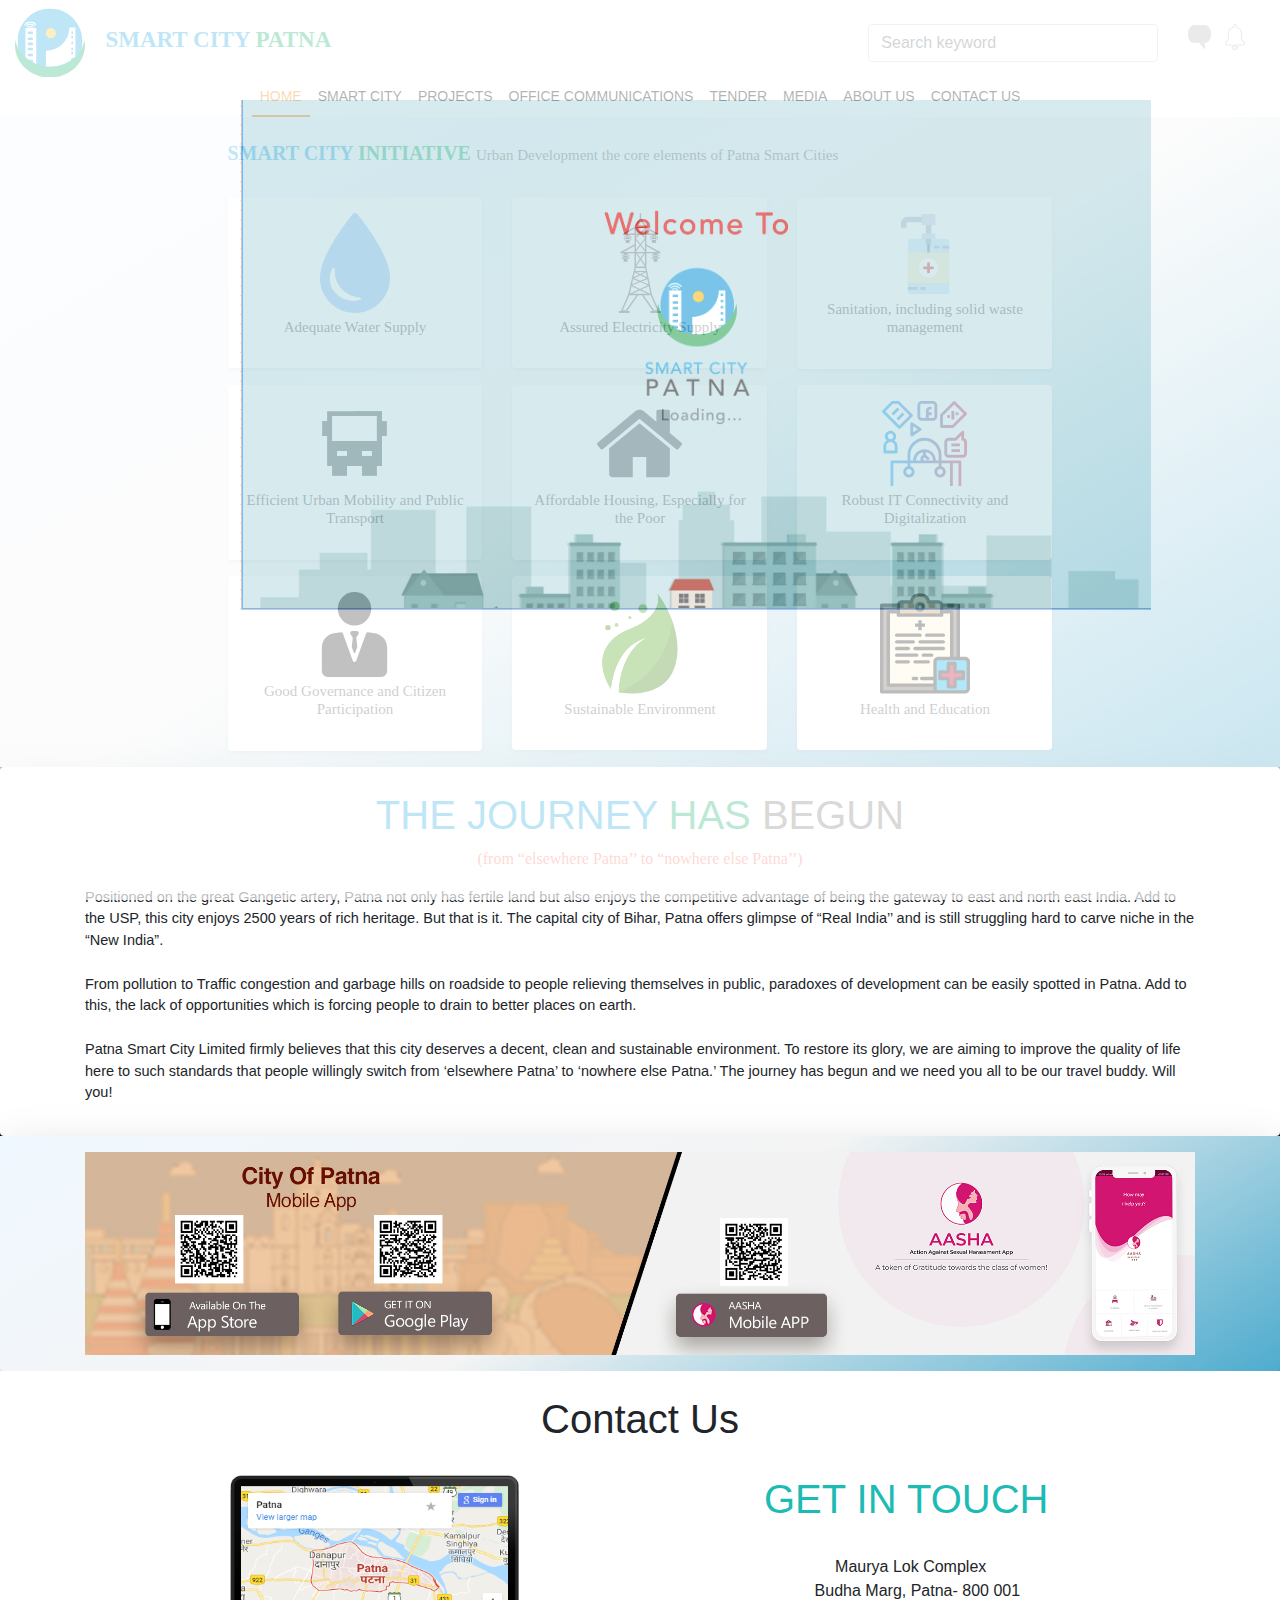
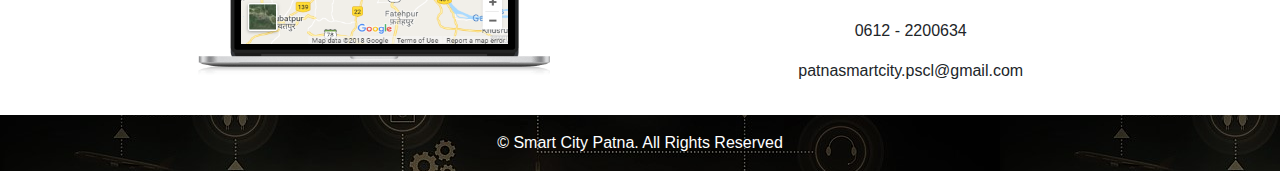
==== index.html @ ef5674e9 "navbar changes" ====
<!DOCTYPE html>
<html lang="en">
<head>
    
    <link rel="stylesheet" href="https://use.fontawesome.com/releases/v5.8.1/css/all.css" integrity="sha384-50oBUHEmvpQ+1lW4y57PTFmhCaXp0ML5d60M1M7uH2+nqUivzIebhndOJK28anvf" crossorigin="anonymous">
    <link rel="stylesheet" href="css/custom.css">
    <link rel="stylesheet" href="animate/animate.css">
    <link rel="stylesheet" href="boot/css/bootstrap.min.css">
    <meta charset="UTF-8">
    <meta name="viewport" content="width=device-width, initial-scale=1.0">
    <meta http-equiv="X-UA-Compatible" content="ie=edge">
    <title>Smart city Patna</title>
</head>
<body  style="background-image:url(images/smartcity.jpeg);"> 
    <div id="loading">
        <img id="loading-image" src="images/laod.png" alt="Loading..." />
    </div>
    <header style="background-color:#ffffff">
        <div class="container-fluid">
            <div class="row">
                <div class="col-md-8 mt-2 col-sm-12 col-12">
                    
                        <img src="images/icon.svg" alt="" height="70px" width="70px" >
                    
                <!-- </div>
                <div class="col-md-7 col-xs-11 col-11 mt-4"> -->
                    <span class="ml-3 " style="color:#28aae1;font-family: ProximaNova;font-weight: bold;font-size: 23px;">SMART CITY <span style="color:#21b473" class="animated flash infinite">PATNA</span></span>
                </div>
                <div class="col-md-4 col-xs-12 col-12">
                    <div class="row">
                        <div class="col-9 mt-4">
                            <div class="form-group has-search">
                                <!-- <i class="fa fa-search form-control-feedback"></i> -->
                                <input type="text" class="form-control" placeholder="Search keyword" name="">
                            </div>
                       </div>
                       <div class="col-3 mt-4"><img src="images/message.svg"> 
                        &nbsp; <img src="images/bell.svg">
                    </div>
                </div>
            </div>
        </div>
        <nav class="navbar navbar-expand-lg justify-content-end pb-0 mb-0 pt-0 mt-0 navbar-light " >
            <button class="navbar-toggler navbar-toggle-right mb-3" type="button" data-toggle="collapse" data-target="#collapsibleNavbar">
                <span class="navbar-toggler-icon"></span>
            </button>
            <div class="collapse navbar-collapse justify-content-center" id="collapsibleNavbar">
                <ul class="navbar-nav" style="font-size:14px">
                    <!-- <li class="nav-item active ">
                        <a href="#" class="nav-link ">HOME</a>
                    </li> -->
                    <li class="nav-item active">
                        <a class="nav-link" href="#"   data-toggle="dropdown" aria-haspopup="true" aria-expanded="false">HOME 
                        </a>
                    </li>                    
                    <li class="dropdown nav-item">
                        <a class="nav-link" href=""   data-toggle="dropdown"aria-haspopup="true" aria-expanded="false">SMART CITY
                        </a>
                        <ul class="dropdown-menu">
                          <li><a class="dropdown-item" href="#">what is smart city</a></li>
                          <li><a class="dropdown-item" href="#">smart city mission</a></li>
                          <li><a class="dropdown-item" href="#">city profile</a></li>
                          <li><a class="dropdown-item" href="#">city vision and goals</a></li>
                          <li><a class="dropdown-item" href="#">partners</a></li>
                        </ul>
                    </li> 
                    <li  class="dropdown nav-item">
                        <a class="nav-link" href=""   data-toggle="dropdown">PROJECTS
                        </a>
                        <ul class="dropdown-menu">
                          <li><a class="dropdown-item" href="#">Area based development project</a></li>
                          <li><a class="dropdown-item" href="#">pan city project</a></li>
                        </ul>
                    </li> 
                    <li class="dropdown nav-item">
                        <a class="nav-link" href=""   data-toggle="dropdown">OFFICE COMMUNICATIONS
                        </a>
                        <ul class="dropdown-menu">
                          <li><a class="dropdown-item" href="#">Office orders</a></li>
                          <li><a class="dropdown-item" href="#">Notices</a></li>
                        </ul>
                    </li> 
                    <li class="dropdown nav-item">
                        <a class="nav-link" href=""  data-toggle="dropdown">TENDER
                        </a>
                        <ul class="dropdown-menu">
                          <li><a class="dropdown-item" href="#">Tenders open</a></li>
                          <li><a class="dropdown-item" href="#">Tenders closed</a></li>
                        </ul>
                    </li> 
                    <li class="dropdown nav-item">
                        <a class="nav-link" href=""  data-toggle="dropdown">MEDIA
                        </a>
                        <ul class="dropdown-menu">
                          <li><a class="dropdown-item" href="#">photo gallery</a></li>
                          <li><a class="dropdown-item" href="#">video gallery</a></li>
                        </ul>
                    </li> 
                    <li class="nav-item dropdown">
                        <a href="#" class="nav-link" data-toggle="dropdown">ABOUT US</a>
                        <ul class="dropdown-menu">
                          <li><a class="dropdown-item" href="#">Patna smart City Limited</a></li>
                          <li><a class="dropdown-item" href="#">Board of Directors</a></li>
                          <li><a class="dropdown-item" href="#">Team PSCL</a></li>

                        </ul>
                    </li>
                    <li class="nav-item dropdown">
                        <a href="#" class="nav-link" data-toggle="dropdown">CONTACT US</a>
                        <ul class="dropdown-menu">
                          <li><a class="dropdown-item" href="#">Contact Us</a></li>
                          <li><a class="dropdown-item" href="#">RTI</a></li>
                          <li><a class="dropdown-item" href="#">Grieavnce Registration</a></li>

                        </ul>
                    </li>               
                </ul>
            </div>
        </nav>
    </header>
    <main  style="background-image: linear-gradient(-30deg, rgb(79, 172, 206) 0%, #f4f4f4 50%, #F0F8FF 100%)"> 
        <div class="container ">
            <div class="row justify-content-md-center">
                <div class="col-md-9 mt-4">
                    <h3 style="color:#28aae1;font-family: ProximaNova;font-weight: bold;font-size: 20px;">SMART CITY <span style="color:#21b473;">INITIATIVE</span> <span style="font-size:15px;color: #767676;font-stretch: normal;line-height: 1.24;letter-spacing: normal;font-weight: 500">Urban Development the core elements of Patna Smart Cities</span></h3><br>
                   <div class="row">
                       <div class="col-md-4 sectionimg animated fadeInLeft">
                            <div class="text-center shadow-sm p-3 mb-3  bg-white rounded">
                                <img src="images/water-supply.svg" alt="" height="100px" width="100px">
                                <p>Adequate Water Supply</p>
                            </div>
                        </div>
                        <div class="col-md-4 sectionimg animated fadeInLeft">
                            <div class="text-center shadow-sm p-3 mb-3  bg-white rounded">
                                <img src="images/electricity.svg" alt="" height="100px" width="100px">
                                 <p>Assured Electricity Supply</p>
                            </div>
                        </div>
                        <div class="col-md-4 sectionimg animated fadeInLeft">
                            <div class="text-center shadow-sm p-3 mb-3  bg-white rounded">
                                <img src="images/sanitation.svg" alt="" height="82px" width="80px">
                                <p>Sanitation, including solid waste management </p>
                            </div>
                        </div>
                        <div class="col-md-4 sectionimg animated fadeInRight delay-1s faster">
                            <div class="text-center shadow-sm p-3 mb-3  bg-white rounded">
                                <img src="images/traffic.svg" alt="" height="85px" width="85px">
                                    <p>Efficient Urban Mobility and Public Transport </p>
                            </div>
                        </div> 
                        <div class="col-md-4 sectionimg animated fadeInRight delay-1s faster">
                            <div class="text-center shadow-sm p-3 mb-3  bg-white rounded">
                                <img src="images/housing.svg" alt="" height="85px" width="85px">
                                    <p>Affordable Housing, Especially for the Poor</p>
                            </div>
                        </div> 
                        <div class="col-md-4 sectionimg animated fadeInRight delay-1s faster">
                            <div class="text-center shadow-sm p-3 mb-3  bg-white rounded">
                                <img src="images/digital.svg" alt="" height="85px" width="85px">
                                <p>Robust IT Connectivity and Digitalization</p>
                            </div>
                        </div>
                        <div class="col-md-4 sectionimg animated fadeInLeft delay-1s faster">
                            <div class="text-center shadow-sm p-3 mb-3  bg-white rounded">
                                <img src="images/citizen.svg" alt="" height="85px" width="85px">
                                <p>Good Governance and Citizen Participation</p>
                            </div>
                        </div> 
                        <div class="col-md-4 sectionimg animated fadeInLeft  delay-1s faster">
                            <div class="text-center shadow-sm p-3 mb-3  bg-white rounded">
                                <img src="images/enviour.svg" alt="" height="103px" width="100px">
                                <p>Sustainable Environment</p>
                            </div>
                        </div> 
                        <div class="col-md-4 sectionimg animated fadeInLeft  delay-1s faster">
                            <div class="text-center shadow-sm p-3 mb-3  bg-white rounded">
                                <img src="images/health.svg" alt="" height="103px" width="100px">
                                <p>Health and Education</p>
                            </div>
                        </div>
                    </div>
                </div>
            </div>
        </div>
    </main>
    <section>
            <div class="shadow-lg p-3 pt-4 mb-0 bg-white rounded" >
                <h1 class="text-center"><span style="color: #28aae1;">THE JOURNEY</span> <span style="color: #21b473;">HAS </span> <span 
                    style="color: gray;" >BEGUN </span></h1>
                <p class="text-center  " style="color:#FA8072; font-family: ProximaNova; font-size: 16px;">(from “elsewhere Patna’’ to “nowhere else Patna’’)</p>
                <p class="container journey animated zoomIn" >Positioned on the great Gangetic artery, Patna not only has fertile land but also enjoys the competitive advantage of being the gateway to east and north east India. Add to the USP, this city enjoys 2500 years of rich heritage. But that is it. The capital city of Bihar, Patna offers glimpse of “Real India’’ and is still struggling hard to carve niche in the “New India”.<br><br>

                From pollution to Traffic congestion and garbage hills on roadside to people relieving themselves in public, paradoxes of development can be easily spotted in Patna. Add to this, the lack of opportunities which is forcing people to drain to better places on earth.<br><br>
                        
                Patna Smart City Limited firmly believes that this city deserves a decent, clean and sustainable environment. To restore its glory, we are aiming to improve the quality of life here to such standards that people willingly switch from ‘elsewhere Patna’ to ‘nowhere else Patna.’
                        
                        The journey has begun and we need you all to be our travel buddy. Will you!
                </p>
            </div>
            <div  style="background-image: linear-gradient(-30deg, rgb(79, 172, 206) 0%, #f4f4f4 50%, #F0F8FF 100%)" >
                <div class="shadow-lg p-3   rounded">
                    <div class="container animated bounce">
                        <img src="images/footer.jpg" alt="" class="img-fluid ">
                    </div>
                </div>        
            </div>
            <div class=" p-3 pt-4 mb-0 bg-white " >
                <div class="row">
                    <div class="col-12">
                        <h1 class="text-center">Contact Us</h1>
                    </div>
                </div>
                <div class="row mt-3">
                    <div class="col-md-1"></div>
                    <div class="col-md-5 mt-2 col-sm-12 col-12 text-center" >
                        <img src="images/laptop.png" width="70%"" height="90%" >
                    </div>
                    <div class=" col-md-5 mt-2 col-sm-12 col-12 text-center">
                        <h1 style="color: #1cbbb4;">GET IN TOUCH </h1><br>
                        <P><span><i class="fa fa-map-marker" style="color: #1cbbb4;"></i></span>&nbsp; Maurya Lok Complex <br> &nbsp;&nbsp;&nbsp;&nbsp; Budha Marg, Patna- 800 001</P>
                        <p><span><i class="fa fa-phone" style="color: #1cbbb4;"></i></span>&nbsp; 0612 - 2200634</p>
                        <p><span><i class="fa fa-envelope" style="color: #1cbbb4;"></i></span>&nbsp; patnasmartcity.pscl@gmail.com</p>
                    </div>
                    <div class="col-md-1"></div>
                </div>
            </div>
    </section>
    <footer>
        <p class="text-center pt-3" style="color: white;">&copy Smart City Patna. All Rights Reserved </p>
    </footer>
    <script
    src="https://code.jquery.com/jquery-3.4.0.js"
    integrity="sha256-DYZMCC8HTC+QDr5QNaIcfR7VSPtcISykd+6eSmBW5qo="
    crossorigin="anonymous"></script>    
    <script src="js/custom.js"></script>
    <script type="text/javascript" src="boot/js/bootstrap.min.js"></script>
</body>
</html>
---- css/custom.css ----
#loading {
    width: 100%;
    height: 100%;
    top: 0;
    left: 0;
    position: fixed;
    display: block;
    opacity: 0.7;
    background-color: #fff;
    z-index: 99;
    text-align: center;
 }
 
 #loading-image {
   position: absolute;
   top: 100px;
   left: 240px;
   z-index: 100;
 }
 .bk{
   color: #000000;
 }
 .active{
   border-bottom: 2px solid #ea8b01;
 }
.sectionimg p
{
  padding-top: 5px;
  font-family: ProximaNova;
  font-size: 15px;
  font-weight: 500;
  font-style: normal;
  font-stretch: normal;
  line-height: 1.23;
  letter-spacing: normal;
  text-align: center;
  color: #5c5c5c;
}
.sectionimg :hover{
  transition: 1s;
  transform: scale(1.1);
}
.journey
{
  font-size: 14.5px!important;
    /* text-align: justify; */
    font-family: Helvetica!important;
}
.dropdown:hover>.dropdown-menu {
    display: block;
 }
.dropdown>.dropdown-toggle:active {
    pointer-events: none;
 }
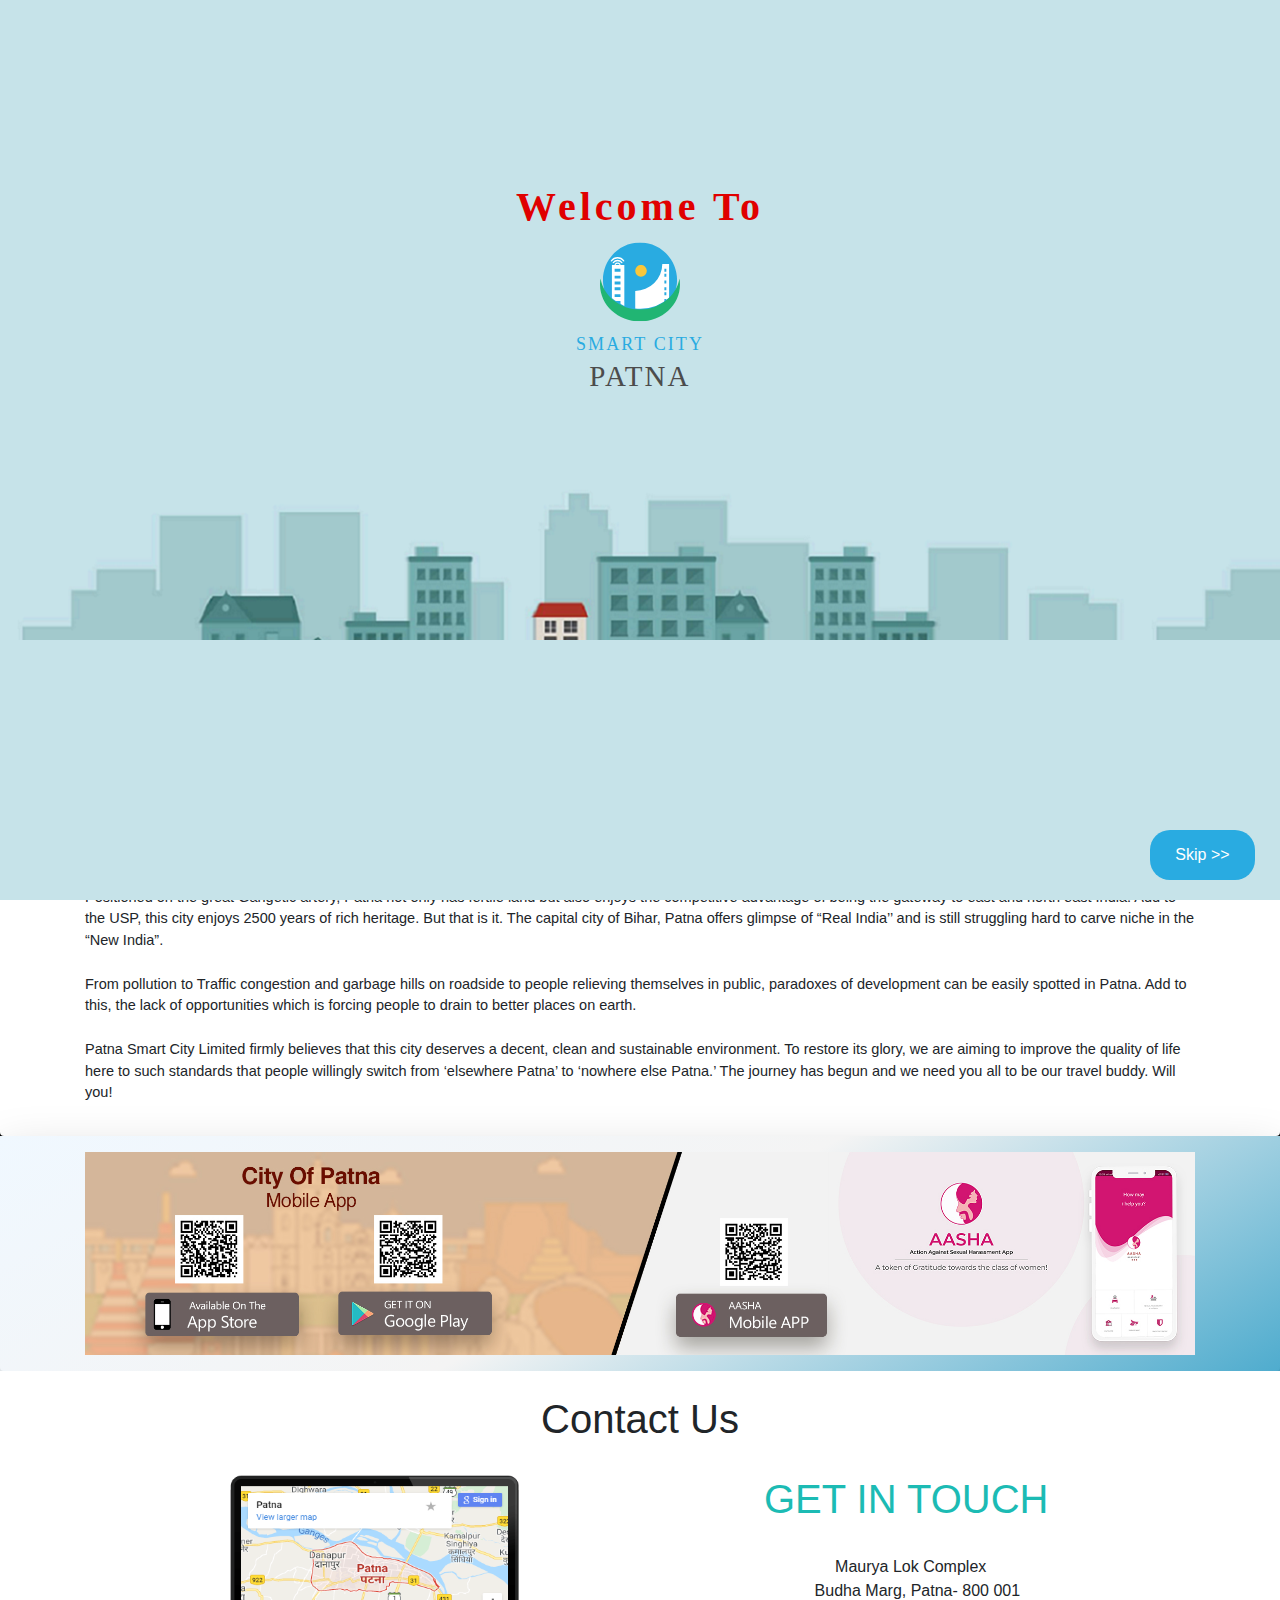
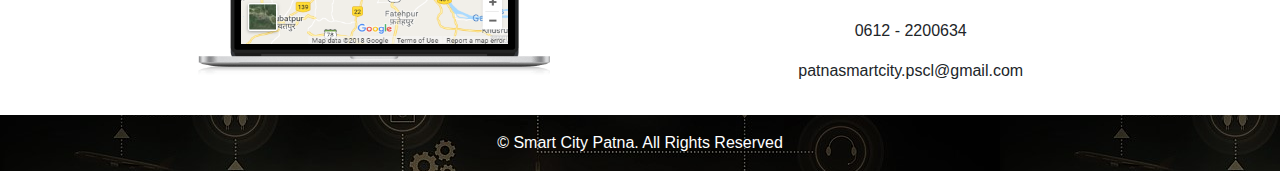
==== commit cb34e01b: "give main page" ====
--- a/index.html
+++ b/index.html
@@ -12,9 +12,13 @@
     <title>Smart city Patna</title>
 </head>
 <body  style="background-image:url(images/smartcity.jpeg);"> 
-    <div id="loading">
-        <img id="loading-image" src="images/laod.png" alt="Loading..." />
+     <div id="loading" class="text-center" style="background-image: url(images/mainpage.png); opacity: 1; height:100%; padding-top:180px; ">
+        <button  type="button" id="skipbutton" class="btn btn-info float-right" style="position:absolute; bottom:20px; right: 25px; background-color:#29abe1; height: 50px; width: 105px; border-width:0px; border-radius: 20px;" >Skip >> </button>
+        <h1 style="color:#e00000;font-family: Avenir; font-weight: 500;font-style: normal;font-stretch: normal;line-height: 1.36;letter-spacing: 4px;"><b>Welcome To</b></h1>
+        <img src="images/icon.svg" alt="" height="80px" width="80px" >
+        <p style="font-family: Avenir;font-size: 18px;font-weight: 500;font-style: normal;font-stretch: normal;line-height: 1.35;letter-spacing: 2.1px;color: #29abe1; margin-top: 10px;">SMART CITY <br><span style="font-size: 29px;color: #4c4c4c;">PATNA</span></p>
     </div>
+    <div id="rem">
     <header style="background-color:#ffffff">
         <div class="container-fluid">
             <div class="row">
@@ -49,8 +53,8 @@
                     <!-- <li class="nav-item active ">
                         <a href="#" class="nav-link ">HOME</a>
                     </li> -->
-                    <li class="nav-item active">
-                        <a class="nav-link" href="#"   data-toggle="dropdown" aria-haspopup="true" aria-expanded="false">HOME 
+                    <li class="nav-item">
+                        <a class="nav-link active" href="#"   data-toggle="dropdown" aria-haspopup="true" aria-expanded="false">HOME 
                         </a>
                     </li>                    
                     <li class="dropdown nav-item">
@@ -228,6 +232,7 @@
     <footer>
         <p class="text-center pt-3" style="color: white;">&copy Smart City Patna. All Rights Reserved </p>
     </footer>
+</div>
     <script
     src="https://code.jquery.com/jquery-3.4.0.js"
     integrity="sha256-DYZMCC8HTC+QDr5QNaIcfR7VSPtcISykd+6eSmBW5qo="
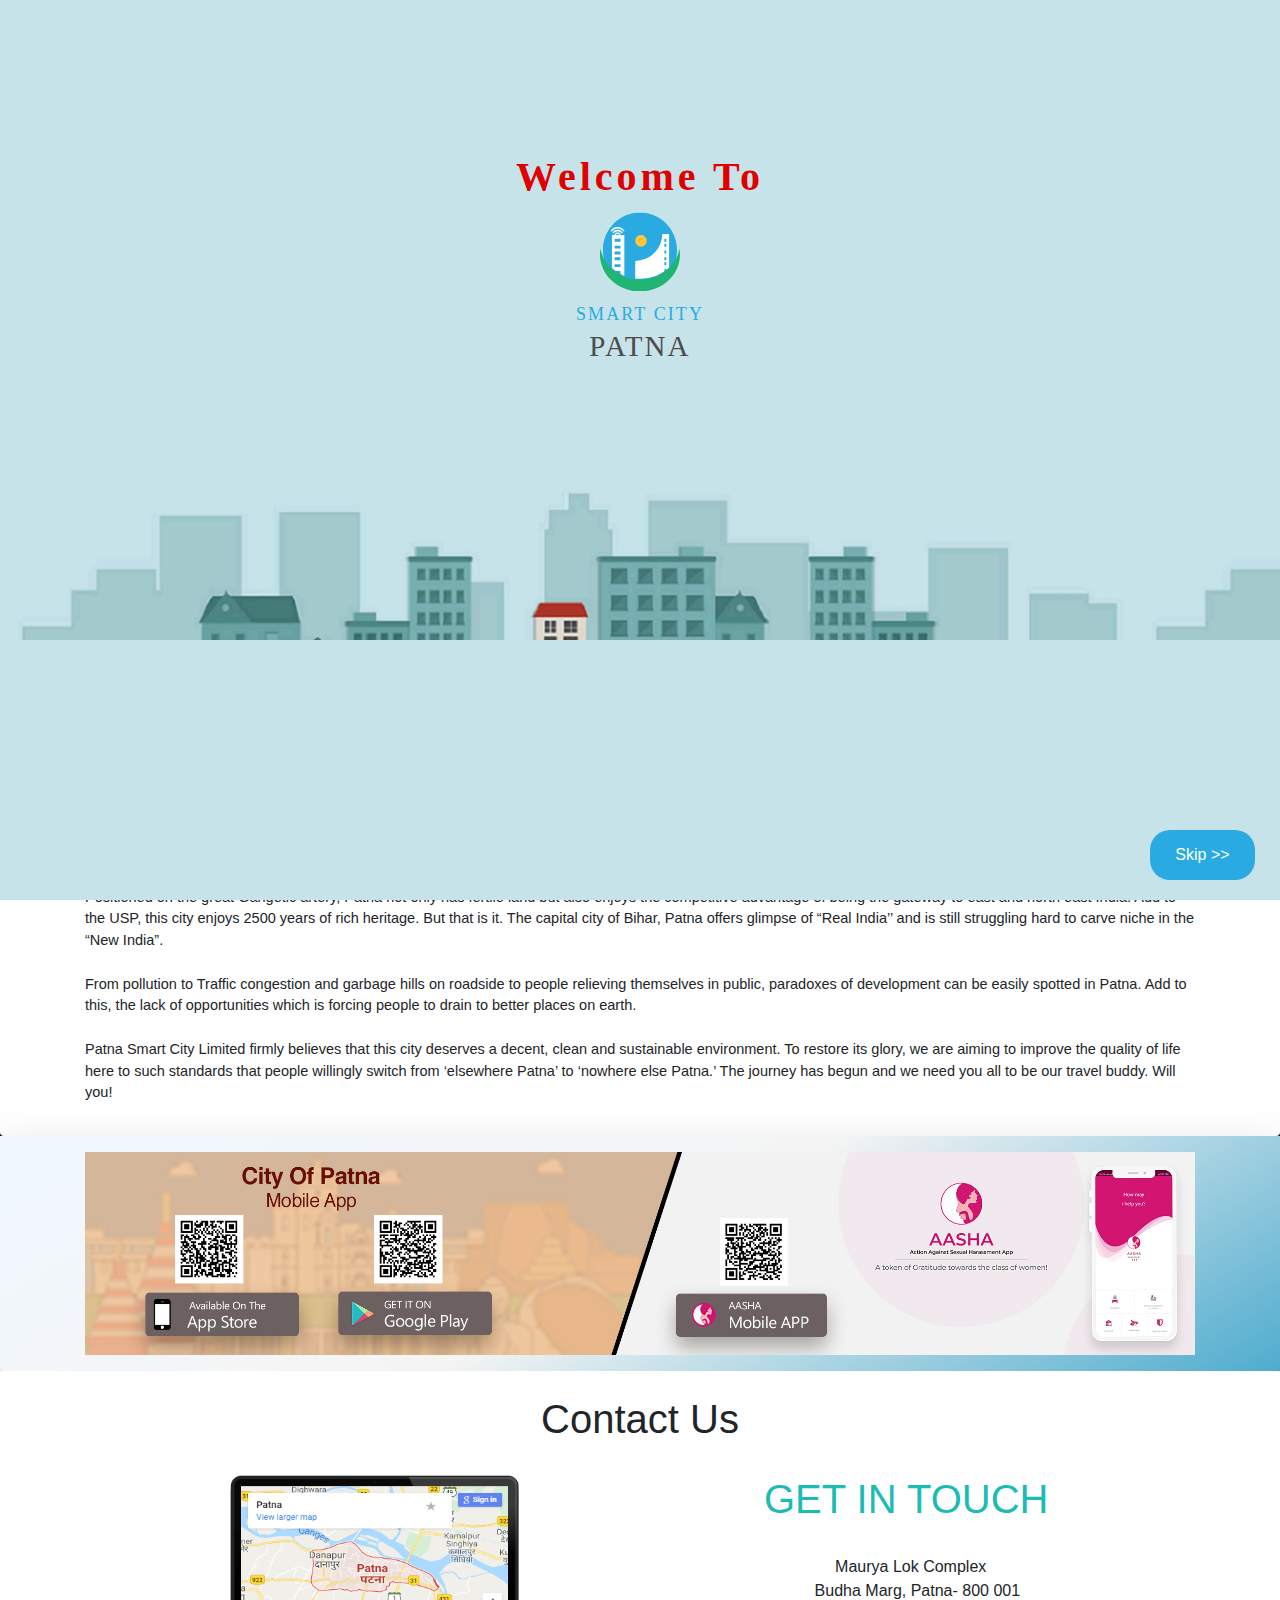
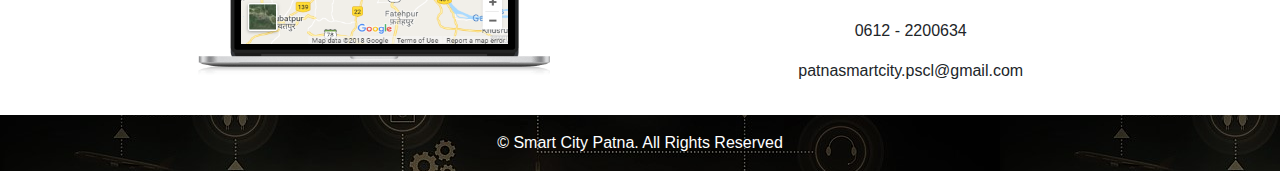
==== commit 2d1809a6: "give main content at center" ====
--- a/index.html
+++ b/index.html
@@ -12,7 +12,7 @@
     <title>Smart city Patna</title>
 </head>
 <body  style="background-image:url(images/smartcity.jpeg);"> 
-     <div id="loading" class="text-center" style="background-image: url(images/mainpage.png); opacity: 1; height:100%; padding-top:180px; ">
+     <div id="loading" class="text-center" style="background-image: url(images/mainpage.png); opacity: 1; height:100%; padding-top:150px; ">
         <button  type="button" id="skipbutton" class="btn btn-info float-right" style="position:absolute; bottom:20px; right: 25px; background-color:#29abe1; height: 50px; width: 105px; border-width:0px; border-radius: 20px;" >Skip >> </button>
         <h1 style="color:#e00000;font-family: Avenir; font-weight: 500;font-style: normal;font-stretch: normal;line-height: 1.36;letter-spacing: 4px;"><b>Welcome To</b></h1>
         <img src="images/icon.svg" alt="" height="80px" width="80px" >
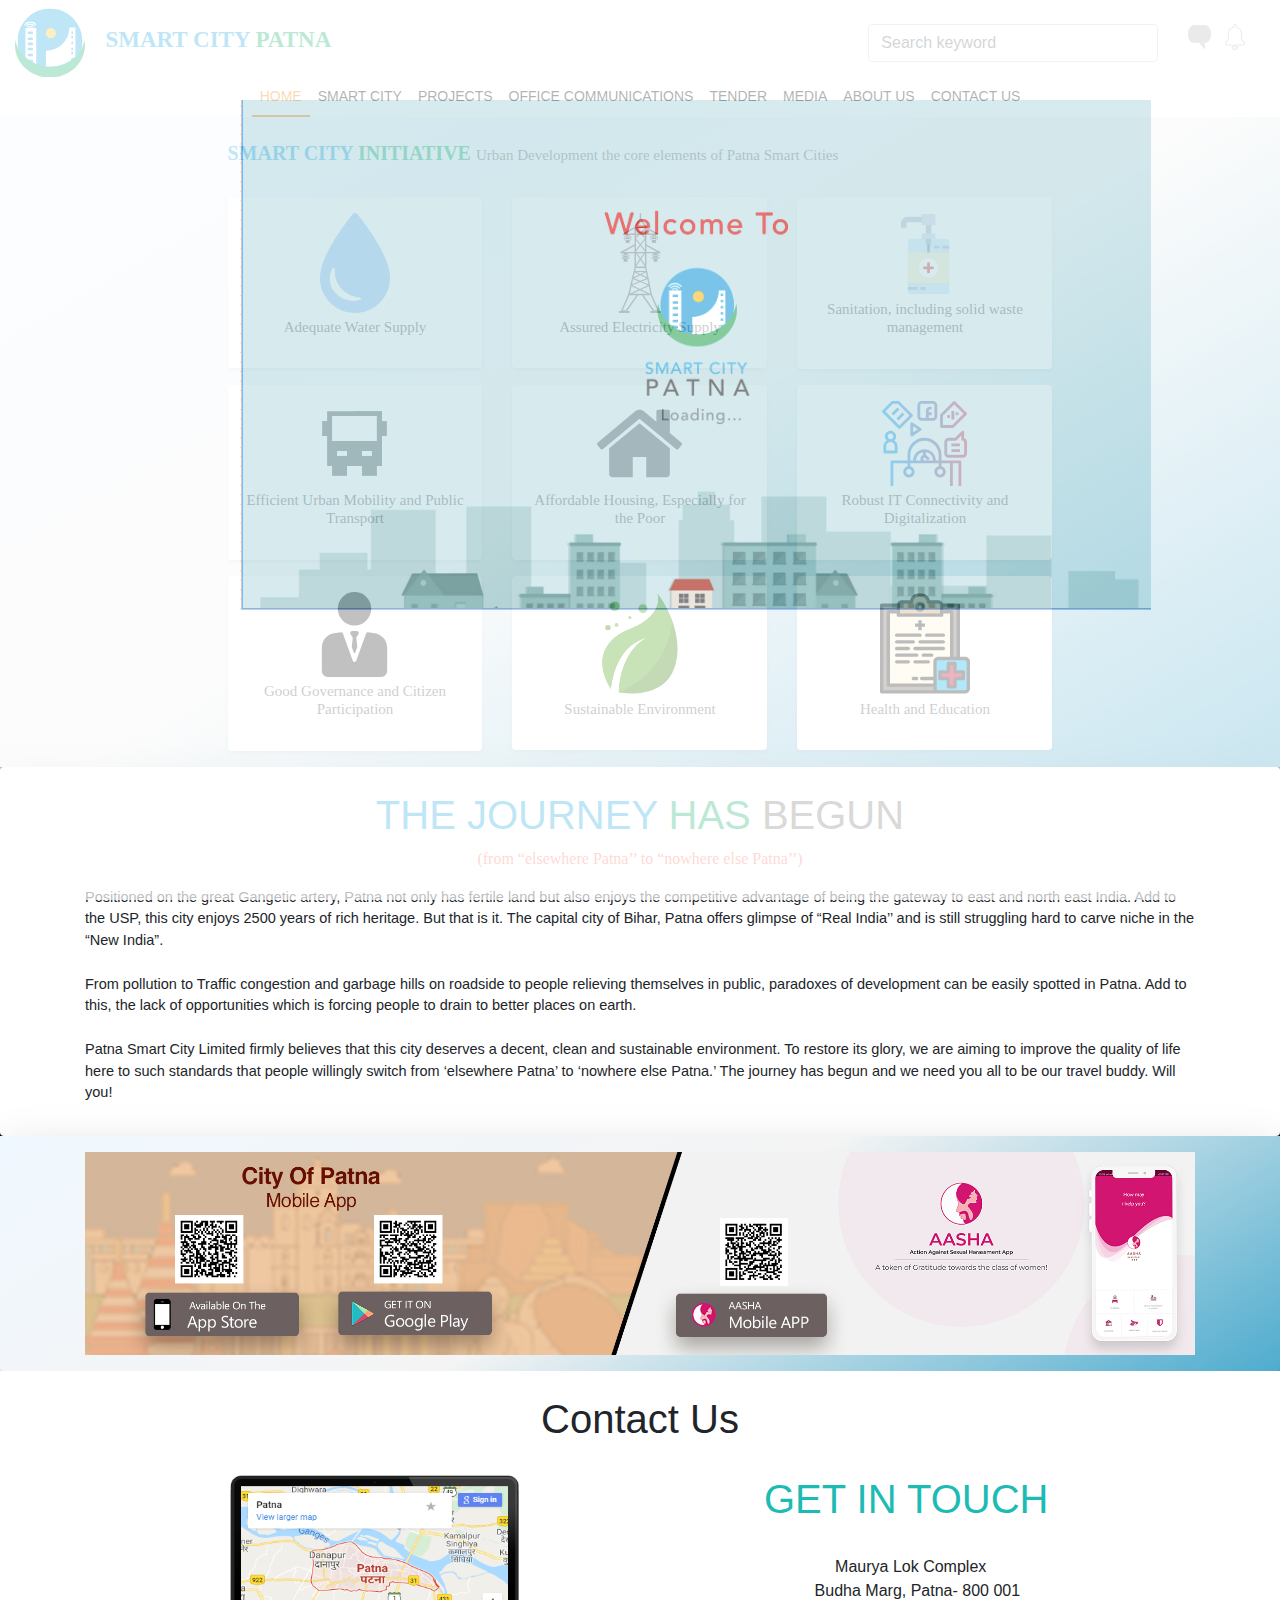
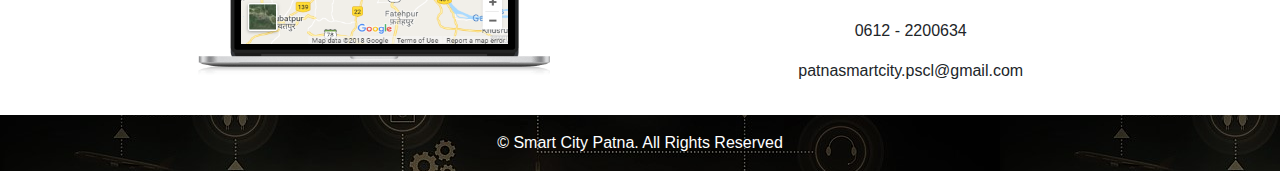
==== commit dc7c4f62: "ml dropdown" ====
--- a/index.html
+++ b/index.html
@@ -12,13 +12,9 @@
     <title>Smart city Patna</title>
 </head>
 <body  style="background-image:url(images/smartcity.jpeg);"> 
-     <div id="loading" class="text-center" style="background-image: url(images/mainpage.png); opacity: 1; height:100%; padding-top:150px; ">
-        <button  type="button" id="skipbutton" class="btn btn-info float-right" style="position:absolute; bottom:20px; right: 25px; background-color:#29abe1; height: 50px; width: 105px; border-width:0px; border-radius: 20px;" >Skip >> </button>
-        <h1 style="color:#e00000;font-family: Avenir; font-weight: 500;font-style: normal;font-stretch: normal;line-height: 1.36;letter-spacing: 4px;"><b>Welcome To</b></h1>
-        <img src="images/icon.svg" alt="" height="80px" width="80px" >
-        <p style="font-family: Avenir;font-size: 18px;font-weight: 500;font-style: normal;font-stretch: normal;line-height: 1.35;letter-spacing: 2.1px;color: #29abe1; margin-top: 10px;">SMART CITY <br><span style="font-size: 29px;color: #4c4c4c;">PATNA</span></p>
+    <div id="loading">
+        <img id="loading-image" src="images/laod.png" alt="Loading..." />
     </div>
-    <div id="rem">
     <header style="background-color:#ffffff">
         <div class="container-fluid">
             <div class="row">
@@ -73,7 +69,16 @@
                         </a>
                         <ul class="dropdown-menu">
                           <li><a class="dropdown-item" href="#">Area based development project</a></li>
-                          <li><a class="dropdown-item" href="#">pan city project</a></li>
+                          <li class="dropdown nav-item">
+                            <a class="nav-link" href=""   data-toggle="dropdown">pan city project</a>
+                            <ul class="dropdown-menu">
+                              <li><a class="dropdown-item" href="#">what is smart city</a></li>
+                              <li><a class="dropdown-item" href="#">smart city mission</a></li>
+                              <li><a class="dropdown-item" href="#">city profile</a></li>
+                              <li><a class="dropdown-item" href="#">city vision and goals</a></li>
+                              <li><a class="dropdown-item" href="#">partners</a></li>
+                            </ul>
+                          </li>
                         </ul>
                     </li> 
                     <li class="dropdown nav-item">
@@ -232,7 +237,6 @@
     <footer>
         <p class="text-center pt-3" style="color: white;">&copy Smart City Patna. All Rights Reserved </p>
     </footer>
-</div>
     <script
     src="https://code.jquery.com/jquery-3.4.0.js"
     integrity="sha256-DYZMCC8HTC+QDr5QNaIcfR7VSPtcISykd+6eSmBW5qo="
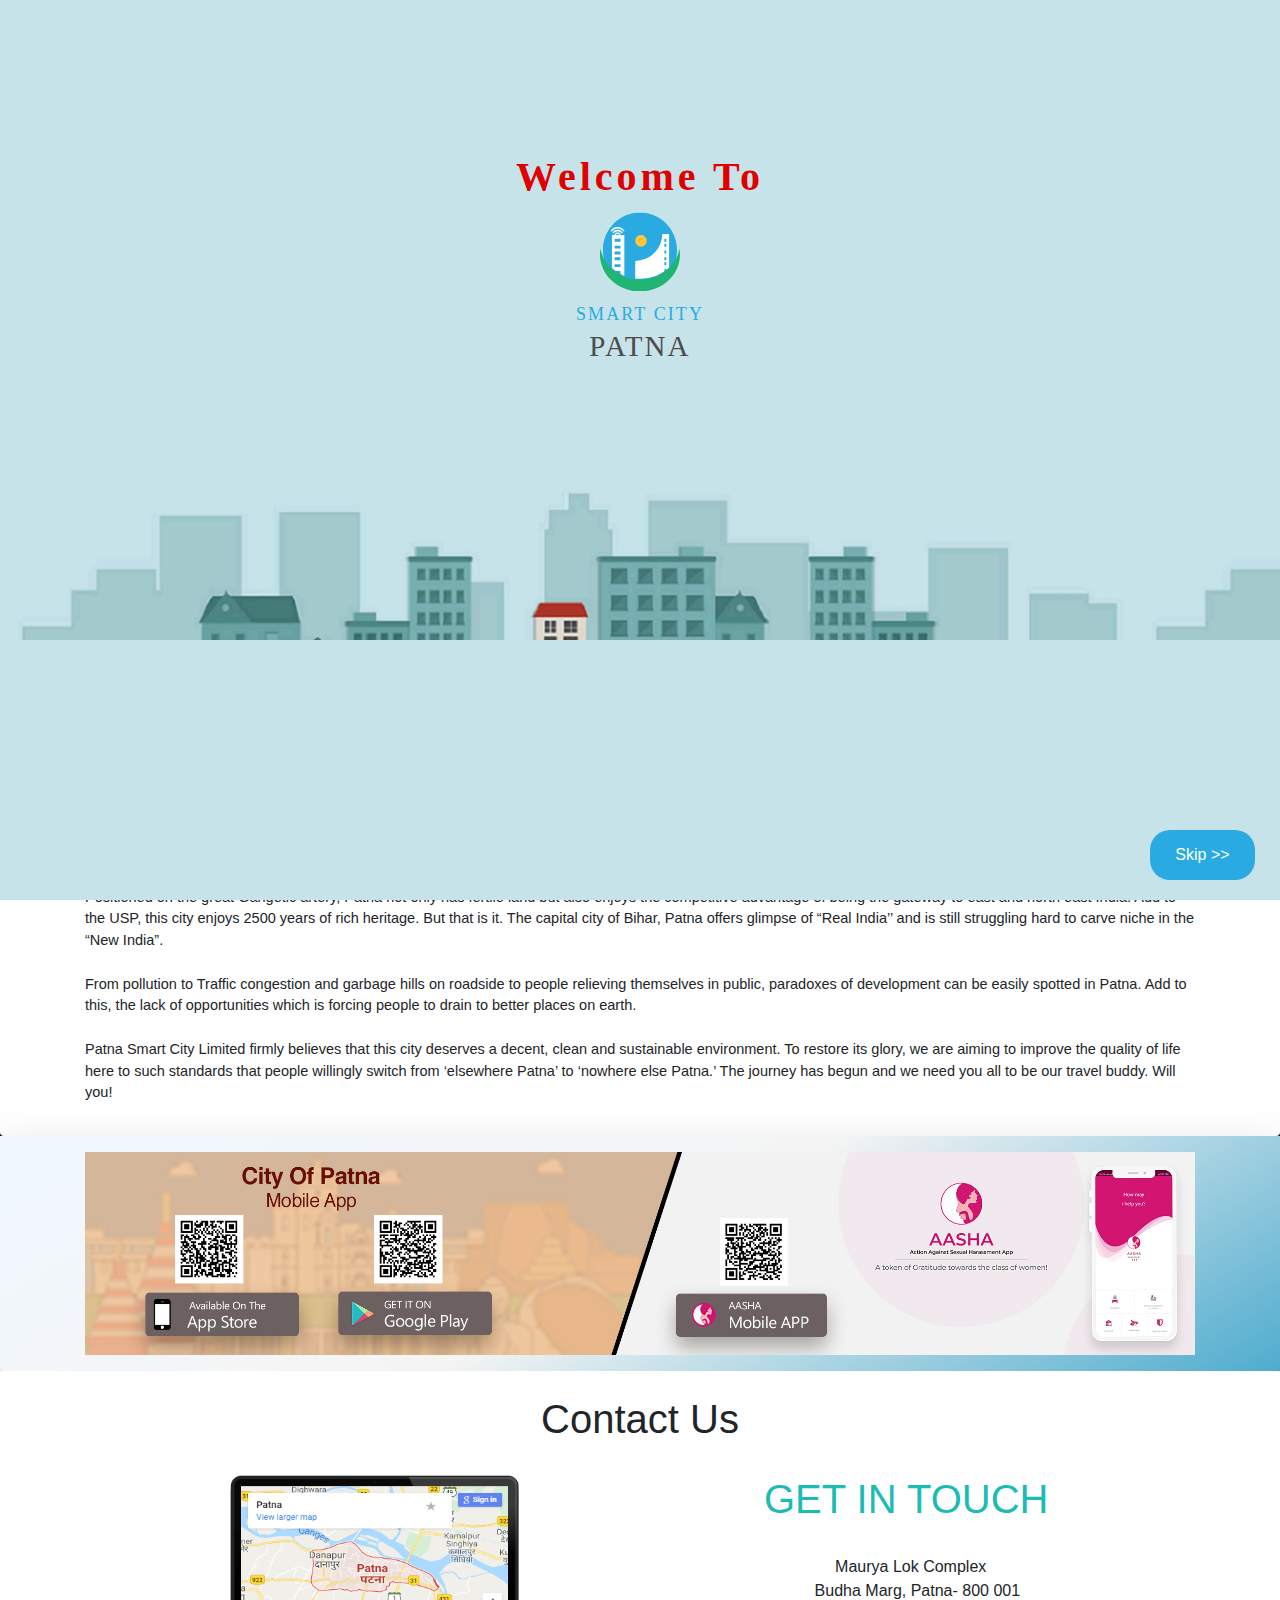
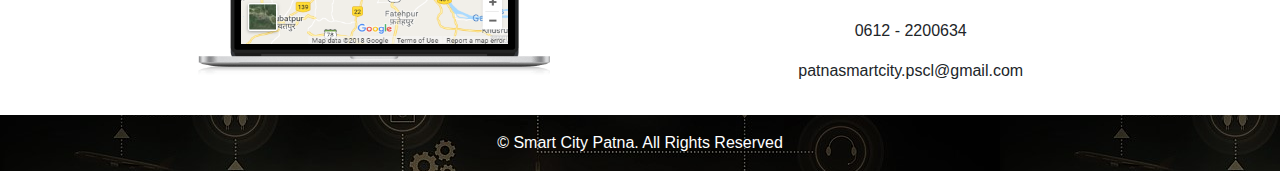
==== commit df823c36: "Merge branch 'master' of https://github.com/rakeshrajput537/patna-smart-city" ====
--- a/index.html
+++ b/index.html
@@ -12,9 +12,13 @@
     <title>Smart city Patna</title>
 </head>
 <body  style="background-image:url(images/smartcity.jpeg);"> 
-    <div id="loading">
-        <img id="loading-image" src="images/laod.png" alt="Loading..." />
+     <div id="loading" class="text-center" style="background-image: url(images/mainpage.png); opacity: 1; height:100%; padding-top:150px; ">
+        <button  type="button" id="skipbutton" class="btn btn-info float-right" style="position:absolute; bottom:20px; right: 25px; background-color:#29abe1; height: 50px; width: 105px; border-width:0px; border-radius: 20px;" >Skip >> </button>
+        <h1 style="color:#e00000;font-family: Avenir; font-weight: 500;font-style: normal;font-stretch: normal;line-height: 1.36;letter-spacing: 4px;"><b>Welcome To</b></h1>
+        <img src="images/icon.svg" alt="" height="80px" width="80px" >
+        <p style="font-family: Avenir;font-size: 18px;font-weight: 500;font-style: normal;font-stretch: normal;line-height: 1.35;letter-spacing: 2.1px;color: #29abe1; margin-top: 10px;">SMART CITY <br><span style="font-size: 29px;color: #4c4c4c;">PATNA</span></p>
     </div>
+    <div id="rem">
     <header style="background-color:#ffffff">
         <div class="container-fluid">
             <div class="row">
@@ -237,6 +241,7 @@
     <footer>
         <p class="text-center pt-3" style="color: white;">&copy Smart City Patna. All Rights Reserved </p>
     </footer>
+</div>
     <script
     src="https://code.jquery.com/jquery-3.4.0.js"
     integrity="sha256-DYZMCC8HTC+QDr5QNaIcfR7VSPtcISykd+6eSmBW5qo="
